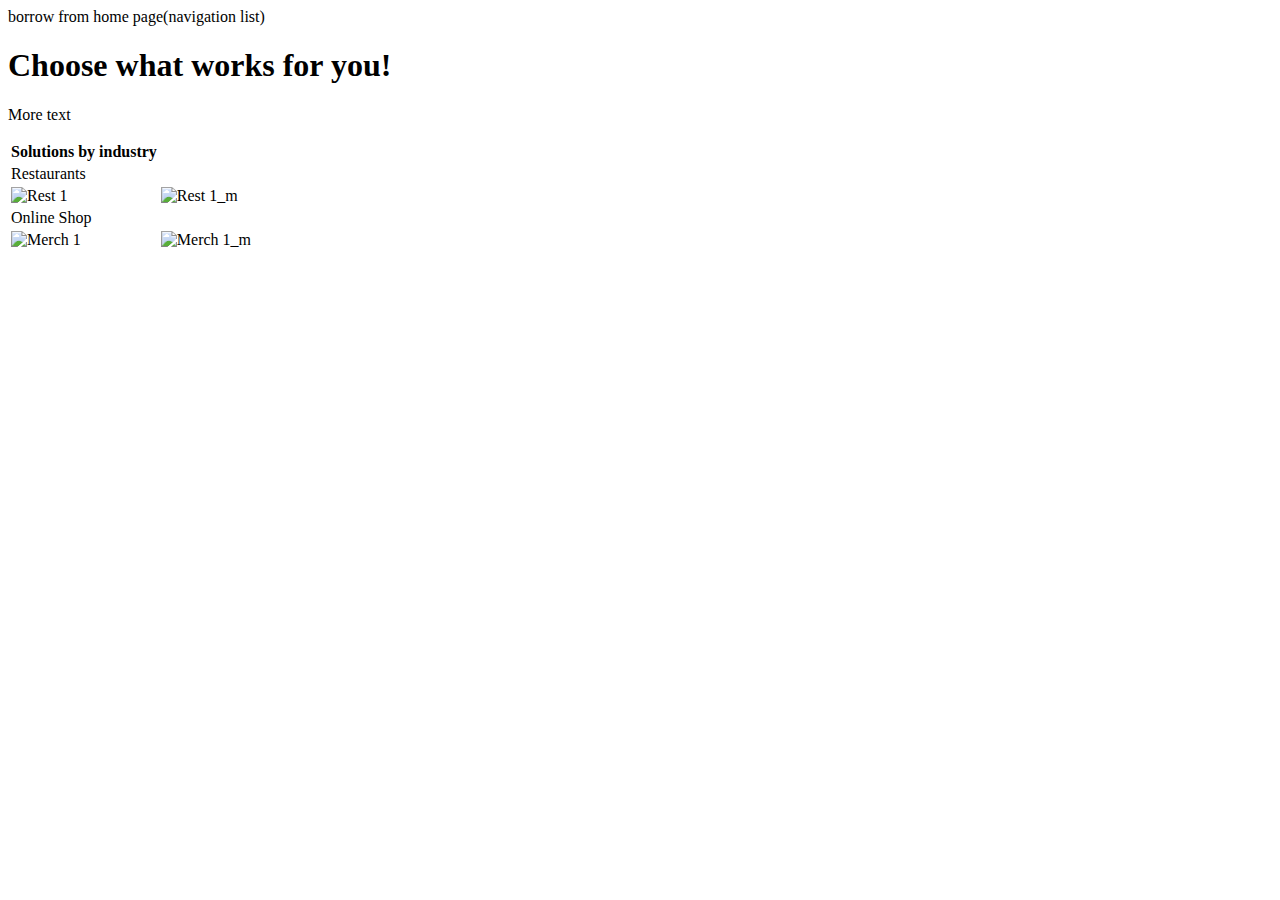
==== Templates_page.html @ 4905a593 "Add files via upload" ====
<!doctype html>
<html>
<head>
  <meta charset="utf-8">
  <!-- viewport for bootstrap -->
  <!-- stylesheets -->
    <link rel="stylesheet" href="Templates_page.css" />
    
   <title>Template sample page</title>
 </head>
 
 <body>
  <header>borrow from home page(navigation list)
    <h1>Choose what works for you!</h1>
    <p>More text</p>
  </header>
  
  <section>
    <table>

      <thead>
        <th>Solutions by industry</th>
        <td></td>
      </thead>

      <tr>
        <td colspan="2">Restaurants</td>
      </tr>
      <tr>
        <td class="wide">
          <img src="Restaurant 1.png" alt="Rest 1" />
        </td>
        <td>
          <img src="Restaurant 1 mobile.png" alt="Rest 1_m" />
        </td>
      </tr>

      <tr>
        <td colspan="2">Online Shop</td>
      </tr>
      <tr>
        <td class="wide">
          <img src="Merch 1.png" alt="Merch 1" />
        </td>
        <td>
          <img src="Merch 1 m.png" alt="Merch 1_m" />
        </td>
      </tr>

  </table>
  </section>
  </body>
</html>
---- Templates_page.css ----
/* page specific styles*/
.wide>img {

    max-width: 400px;

}
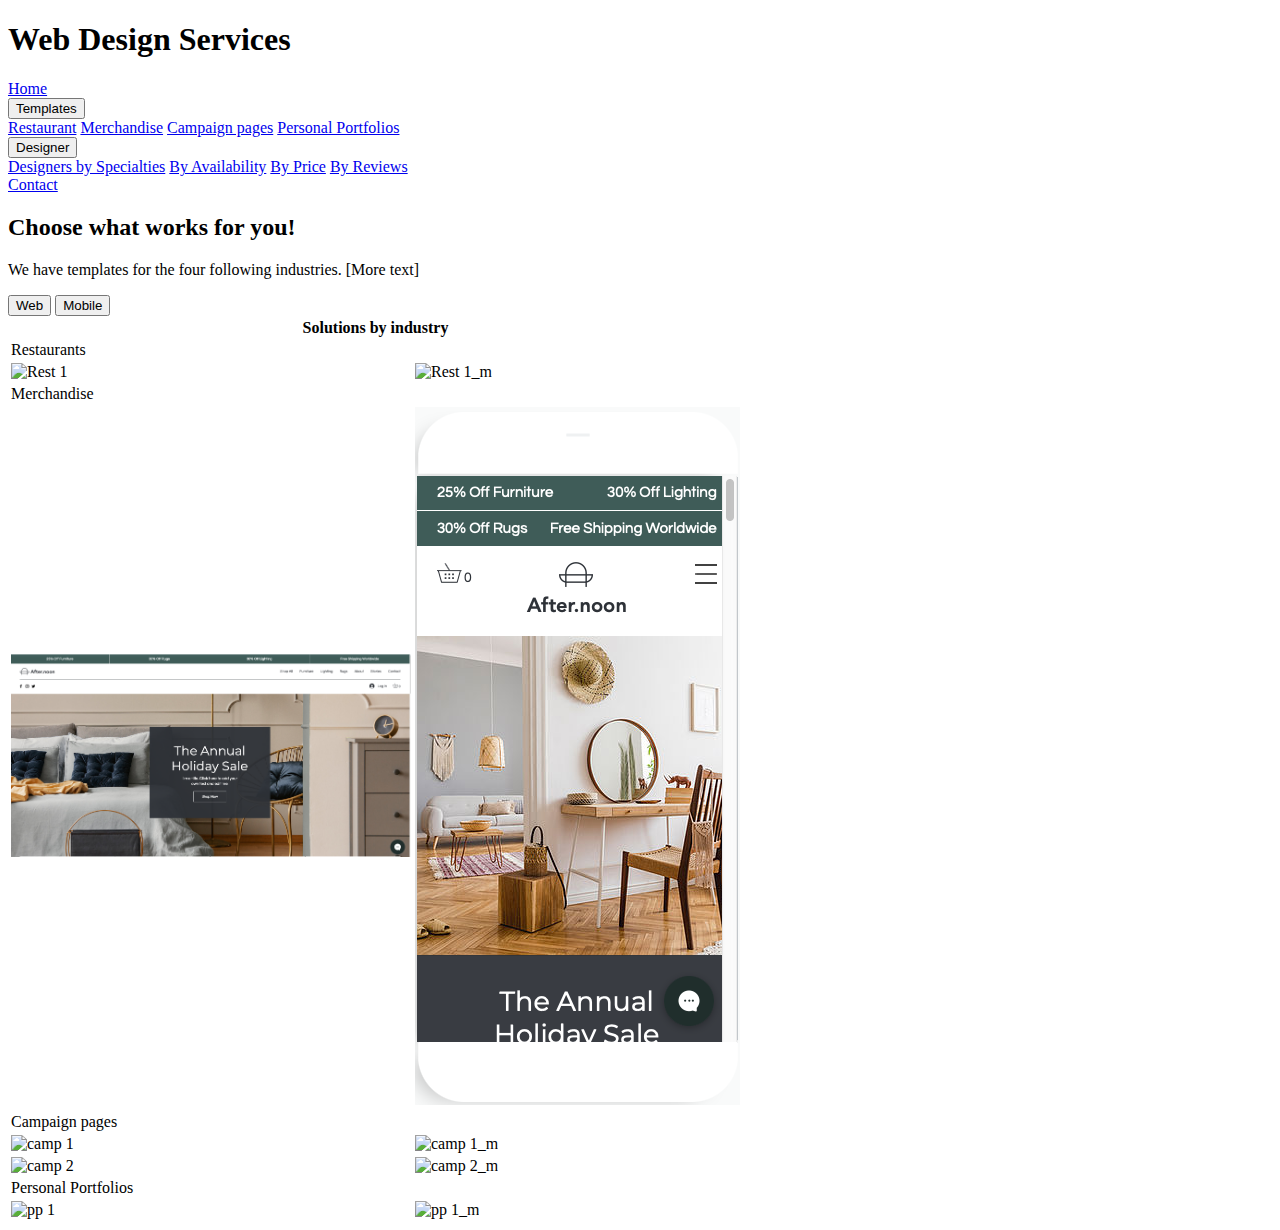
==== commit c3612d2d: "Add files via upload" ====
--- a/Templates_page.html
+++ b/Templates_page.html
@@ -6,22 +6,59 @@
   <!-- viewport for bootstrap -->
   <!-- stylesheets -->
     <link rel="stylesheet" href="Templates_page.css" />
-    
+<!--     <link href="bootstrap/css/bootstrap.css" rel="stylesheet">
+ -->    
+  <script src="java.js"></script>
    <title>Template sample page</title>
  </head>
  
  <body>
-  <header>borrow from home page(navigation list)
-    <h1>Choose what works for you!</h1>
-    <p>More text</p>
+  <!-- shared header -->
+  <header>
+    <h1>Web Design Services</h1>
+    <div class="navbar">
+      <a href="#home">Home</a>
+       <div class="dropdown">
+    <button class="dropbtn">Templates
+      <i class="fa fa-caret-down"></i>
+    </button>
+    <div class="dropdown-content">
+      <a href="#">Restaurant</a>
+      <a href="#">Merchandise</a>
+      <a href="#">Campaign pages</a>
+      <a href="#">Personal Portfolios</a>
+    </div>
+
+  </div>
+
+      <div class="navbar">
+       <div class="dropdown">
+    <button class="dropbtn">Designer
+      <i class="fa fa-caret-down"></i>
+    </button>
+    <div class="dropdown-content">
+      <a href="#">Designers by Specialties</a>
+      <a href="#">By Availability</a>
+      <a href="#">By Price</a>
+      <a href="#">By Reviews</a>
+    </div>
+  </div>
+      <a href="#contact" target="_blank">Contact</a>
+  </div>
+  </div>
+
+  <div >
+    <h2>Choose what works for you!</h2>
+    <p>We have templates for the four following industries. [More text]</p>
+    <button id="web">Web</button>
+    <button id="mobile">Mobile</button>
+   </div>
   </header>
   
-  <section>
-    <table>
-
+<!--     template samples as screenshots, can be replaced by gifs. Won't program actual templates for simplicity -->
+   <table>
       <thead>
-        <th>Solutions by industry</th>
-        <td></td>
+        <th colspan="2">Solutions by industry</th>
       </thead>
 
       <tr>
@@ -31,24 +68,59 @@
         <td class="wide">
           <img src="Restaurant 1.png" alt="Rest 1" />
         </td>
-        <td>
+        <td class="narr">
           <img src="Restaurant 1 mobile.png" alt="Rest 1_m" />
         </td>
       </tr>
 
       <tr>
-        <td colspan="2">Online Shop</td>
+        <td colspan="2">Merchandise</td>
       </tr>
       <tr>
         <td class="wide">
           <img src="Merch 1.png" alt="Merch 1" />
         </td>
-        <td>
+        <td class="narr">
           <img src="Merch 1 m.png" alt="Merch 1_m" />
         </td>
       </tr>
 
+      <tr>
+        <td colspan="2">Campaign pages</td>
+      </tr>
+      <tr>
+        <td class="wide">
+          <img src="camp 1.png" alt="camp 1" />
+        </td>
+        <td class="narr">
+          <img src="camp 1 m.png" alt="camp 1_m" />
+        </td>
+      </tr>
+      <tr>
+        <td class="wide">
+          <img src="camp 2.png" alt="camp 2" />
+        </td>
+        <td class="narr">
+          <img src="camp 2 m.png" alt="camp 2_m" />
+        </td>
+      </tr>
+      <tr>
+        <td colspan="2">Personal Portfolios</td>
+      </tr>
+      <tr>
+        <td class="wide">
+          <img src="pp 1.png" alt="pp 1" />
+        </td>
+        <td class="narr">
+          <img src="pp 1 m.png" alt="pp 1_m" />
+        </td>
+      </tr>
+
   </table>
-  </section>
+
+    
+
   </body>
+
+  <footer></footer>
 </html>
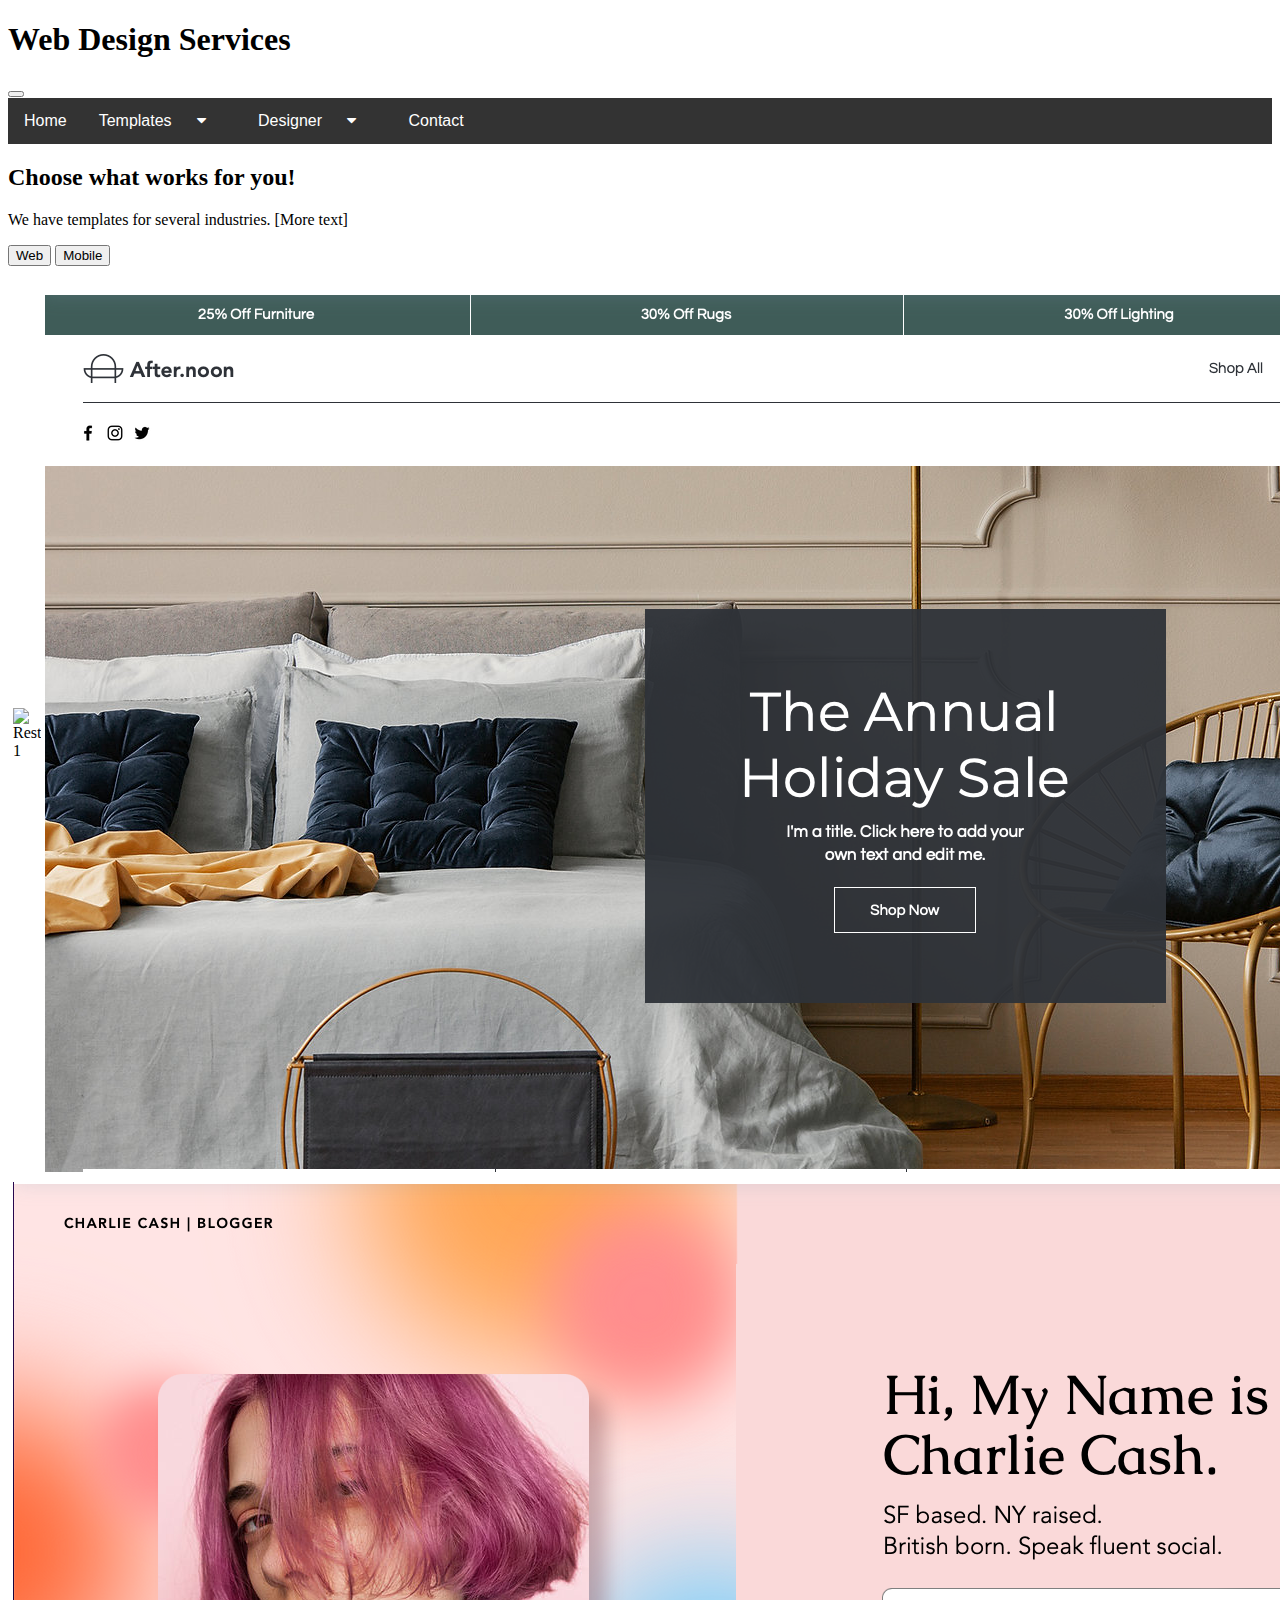
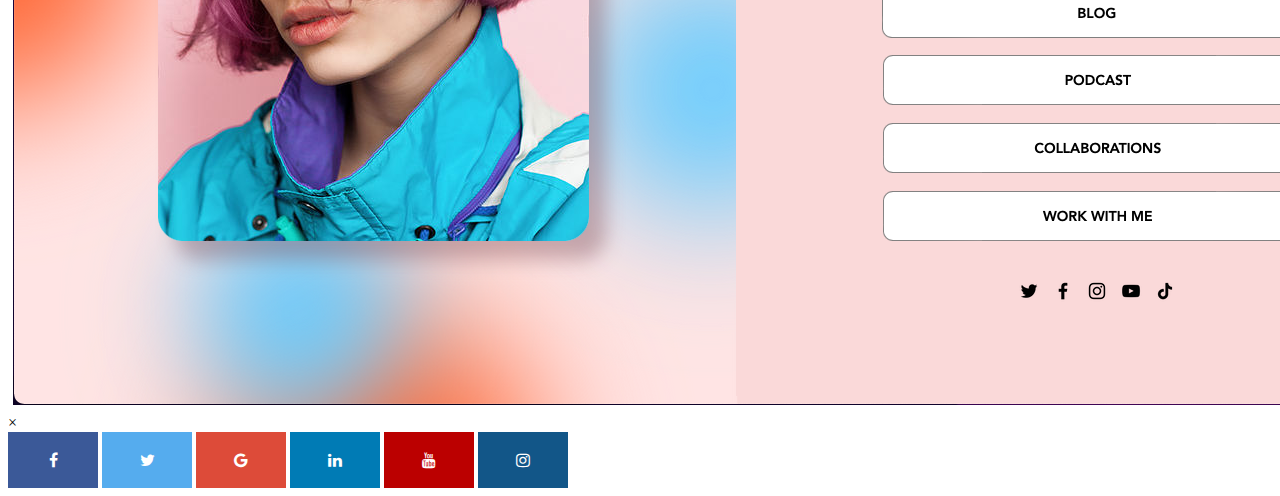
==== commit fa6e53d3: "Add files via upload" ====
--- a/Templates_page.html
+++ b/Templates_page.html
@@ -5,122 +5,145 @@
   <meta charset="utf-8">
   <!-- viewport for bootstrap -->
   <!-- stylesheets -->
-    <link rel="stylesheet" href="Templates_page.css" />
-<!--     <link href="bootstrap/css/bootstrap.css" rel="stylesheet">
- -->    
-  <script src="java.js"></script>
-   <title>Template sample page</title>
+    <link rel="stylesheet" href="css_jz/Templates_page.css" />
+    <link href="bootstrap_jz/css/bootstrap.css" rel="stylesheet">
+  <script src="java_jz/java.js"></script>
+  <!-- jquery for bootstrap java -->
+  <script src="https://code.jquery.com/jquery-2.1.3.min.js"></script>
+  <script src="bootstrap_jz/js/bootstrap.js"></script>
+  <script src="bootstrap_jz/js/bootstrap.min.js"></script>
+
+   <title >Template sample page</title>
  </head>
  
  <body>
   <!-- shared header -->
   <header>
-    <h1>Web Design Services</h1>
-    <div class="navbar">
-      <a href="#home">Home</a>
-       <div class="dropdown">
-    <button class="dropbtn">Templates
-      <i class="fa fa-caret-down"></i>
-    </button>
-    <div class="dropdown-content">
-      <a href="#">Restaurant</a>
-      <a href="#">Merchandise</a>
-      <a href="#">Campaign pages</a>
-      <a href="#">Personal Portfolios</a>
+    <h1 class="text-center">Web Design Services</h1>
+    <nav class="navbar navbar-inverse">
+
+        <button type="button" class="navbar-toggle " data-toggle="collapse" data-target=".navbar-collapse">
+          <span class="icon-bar"></span>
+          <span class="icon-bar"></span>
+          <span class="icon-bar"></span>                        
+        </button>
+        <div class="navbar1 collapse navbar-collapse " >
+          <a href="#home1">Home</a>
+          <div class="dropdown1">
+            <button class="dropbtn1">Templates
+              <i class="fa fa-caret-down"></i>
+            </button>
+            <div class="dropdown-content1 ">
+              <a onclick="openLB();showT(1)">Restaurant</a>
+              <a onclick="openLB();showT(2)">Merchandise</a>
+              <a onclick="openLB();showT(3)">Campaign page</a>
+              <a onclick="openLB();showT(4)">Personal Portfolio</a>
+              <a onclick="openLB();showT(5)">Event</a>
+              <a onclick="openLB();showT(6)">Hotel</a>
+            </div>
+          </div>
+          <div class="navbar1">
+            <div class="dropdown1">
+              <button class="dropbtn1 " >Designer
+                <i class="fa fa-caret-down"></i>
+              </button>
+              <div class="dropdown-content1">
+                  <a href="#">Designers by Specialties</a>
+                  <a href="#">By Availability</a>
+                  <a href="#">By Price</a>
+                  <a href="#">By Reviews</a>
+              </div>
+            </div>
+
+          <a href="form.html" target="_blank">Contact</a>          
+        </div>
+          </div>
+
+    </nav>
+  </header>
+    <div class="container-fluid">
+      <h2>Choose what works for you!</h2>
+      <p>We have templates for several industries. [More text]</p>
+      <button id="web">Web</button>
+      <button id="mobile">Mobile</button>
     </div>
 
-  </div>
-
-      <div class="navbar">
-       <div class="dropdown">
-    <button class="dropbtn">Designer
-      <i class="fa fa-caret-down"></i>
-    </button>
-    <div class="dropdown-content">
-      <a href="#">Designers by Specialties</a>
-      <a href="#">By Availability</a>
-      <a href="#">By Price</a>
-      <a href="#">By Reviews</a>
-    </div>
-  </div>
-      <a href="#contact" target="_blank">Contact</a>
-  </div>
-  </div>
-
-  <div >
-    <h2>Choose what works for you!</h2>
-    <p>We have templates for the four following industries. [More text]</p>
-    <button id="web">Web</button>
-    <button id="mobile">Mobile</button>
-   </div>
-  </header>
   
 <!--     template samples as screenshots, can be replaced by gifs. Won't program actual templates for simplicity -->
    <table>
+<!--     one template for each type -->
       <thead>
-        <th colspan="2">Solutions by industry</th>
+        <th class = "col-md-12 text-center" colspan="3">Solutions by industry</th>
       </thead>
 
-      <tr>
-        <td colspan="2">Restaurants</td>
+      <tr class="wide">
+       <td class="col-md-4 "><img src="Restaurant 1.png" alt="Rest 1" class="img-responsive" onclick="openLB();showT(1)"></td>
+       <td class="col-md-4"><img src="Merch 1.png" alt="Merch 1"  class="img-responsive" onclick="openLB();showT(2)"></td>
+       <td class="col-md-4"><img src="camp 1.png" alt="camp 1"  class="img-responsive" onclick="openLB();showT(3)"></td>
       </tr>
-      <tr>
-        <td class="wide">
-          <img src="Restaurant 1.png" alt="Rest 1" />
-        </td>
-        <td class="narr">
-          <img src="Restaurant 1 mobile.png" alt="Rest 1_m" />
-        </td>
+      <tr class="wide">
+       <td class="col-md-4"><img src="pp 1.png" alt="pp 1"  class="img-responsive" onclick="openLB();showT(4)"></td>
+       <td class="col-md-4"><img src="event.png" alt="event 1"  class="img-responsive" onclick="openLB();showT(5)"></td>
+       <td class="col-md-4"><img src="Hotel.png" alt="hotel 1"  class="img-responsive" onclick="openLB();showT(6)"></td> 
       </tr>
 
-      <tr>
-        <td colspan="2">Merchandise</td>
+      <tr class="narr">
+       <td class="col-md-4"><img src="Restaurant 1 mobile.png" alt="Rest 1"  class="img-responsive"  onclick="openLBm();showTm(1)"></td>
+       <td class="col-md-4"><img src="Merch 1 m.png" alt="Merch 1" class="img-responsive"  onclick="openLBm();showTm(2)"></td>
+       <td class="col-md-4"><img src="camp 1 m.png" alt="camp 1"  class="img-responsive"  onclick="openLBm();showTm(3)"></td>
       </tr>
-      <tr>
-        <td class="wide">
-          <img src="Merch 1.png" alt="Merch 1" />
-        </td>
-        <td class="narr">
-          <img src="Merch 1 m.png" alt="Merch 1_m" />
-        </td>
+      <tr  class="narr">
+       <td class="col-md-4"><img src="pp 1 m.png" alt="pp 1"  class="img-responsive"  onclick="openLBm();showTm(4)"></td>
+       <td class="col-md-4"><img src="event m.png" alt="event 1"  class="img-responsive"  onclick="openLBm();showTm(5)"></td>
+       <td class="col-md-4"><img src="hotel m.png" alt="hotel 1"  class="img-responsive"  onclick="openLBm();showTm(6)"></td> 
       </tr>
 
-      <tr>
-        <td colspan="2">Campaign pages</td>
-      </tr>
-      <tr>
-        <td class="wide">
-          <img src="camp 1.png" alt="camp 1" />
-        </td>
-        <td class="narr">
-          <img src="camp 1 m.png" alt="camp 1_m" />
-        </td>
-      </tr>
-      <tr>
-        <td class="wide">
-          <img src="camp 2.png" alt="camp 2" />
-        </td>
-        <td class="narr">
-          <img src="camp 2 m.png" alt="camp 2_m" />
-        </td>
-      </tr>
-      <tr>
-        <td colspan="2">Personal Portfolios</td>
-      </tr>
-      <tr>
-        <td class="wide">
-          <img src="pp 1.png" alt="pp 1" />
-        </td>
-        <td class="narr">
-          <img src="pp 1 m.png" alt="pp 1_m" />
-        </td>
-      </tr>
+   </table>
 
-  </table>
+   <!-- add lightbox -->
+       <!-- lightbox for webviews -->
+   <div id="lbox" class="modal">                                                              
+    <div class="modal-header ">
+     <span class="close" onclick="closeLB()">&times;</span>  <!-- change class name -->
+    </div>
+    <div class="modal-content">                                                        
+     <div  class="templates"> <img src="Restaurant 1.png" alt="Rest 1" style="width: 100%;"></div>
+     <div  class="templates"> <img src="Merch 1.png" alt="Merch 1" style="width: 100%;"></div>
+     <div  class="templates"> <img src="camp 1.png" alt="Camp 1" style="width: 100%;"></div>
+    </div>
+    <div class="modal-content">
+     <div  class="templates"> <img src="pp 1.png" alt="PP 1" style="width: 100%;"></div>
+     <div  class="templates"> <img src="event.png" alt="event 1" style="width: 100%;"></div>
+     <div  class="templates"> <img src="Hotel.png" alt="hotel 1" style="width: 100%;"></div>
+    </div>
+   </div>
 
-    
+   <div id="lboxm" class="modalm">                                                              
+    <div class="modal-header ">
+     <span class="close" onclick="closeLBm()">&times;</span>  <!-- change class name -->
+    </div>
+    <div class="modal-contentm">                                                        
+     <div  class="templatesm"> <img src="Restaurant 1 mobile.png" alt="Rest 1" style="width: 100%;"></div>
+     <div  class="templatesm"> <img src="Merch 1 m.png" alt="merch 1" style="width: 100%;"></div>
+     <div  class="templatesm"> <img src="camp 1 m.png" alt="camp 1" style="width: 100%;"></div>
+    </div>
+    <div class="modal-contentm">
+     <div  class="templatesm"> <img src="pp 1 m.png" alt="pp 1" style="width: 100%;"></div>
+     <div  class="templatesm"> <img src="event m.png" alt="event 1" style="width: 100%;"></div>
+     <div  class="templatesm"> <img src="hotel m.png" alt="hotel 1" style="width: 100%;"></div>
+    </div>
+   </div>
 
   </body>
 
-  <footer></footer>
+    <footer id="main-footer"  class="panel-footer">
+        <link rel="stylesheet" href="https://cdnjs.cloudflare.com/ajax/libs/font-awesome/4.7.0/css/font-awesome.min.css">
+        <a href="#" class="fa fa-facebook"></a>
+        <a href="#" class="fa fa-twitter"></a>
+        <a href="#" class="fa fa-google"></a>
+        <a href="#" class="fa fa-linkedin"></a>
+        <a href="#" class="fa fa-youtube"></a>
+        <a href="#" class="fa fa-instagram"></a>
+    </footer>
+
 </html>
--- a/css_jz/Templates_page.css
+++ b/css_jz/Templates_page.css
@@ -0,0 +1,212 @@
+/* page specific styles*/
+
+/*-----------------*/
+/*Format for table*/
+
+/*Format for lightbox*/
+/*part in bootstrap*/
+.templatesm, .templates{
+  display: none;
+}
+.templatesm>img{
+  object-fit: none;
+  max-height: 600px;
+}
+.modalm {
+  position: fixed;
+  top: 100px;
+  right: 0;
+  bottom: 0;
+  left: 0;
+  z-index: 1040;
+  display: none;
+  overflow: auto;
+}
+.modal-contentm {
+  position: relative;
+  margin: auto;
+  background-color: rgba(255, 255, 255, 0.5);
+  -webkit-background-clip: padding-box;
+          background-clip: padding-box;
+  border: none;
+  outline: none;
+/*  border: 1px solid #999;
+  border: 1px solid rgba(0, 0, 0, .2);
+  border-radius: 6px;*/
+/*  outline: 0;*/
+  -webkit-box-shadow: 0 3px 9px rgba(0, 0, 0, .5);
+          box-shadow: 0 3px 9px rgba(0, 0, 0, .5);
+}
+
+
+textarea {
+  width: 300px;
+  height: 150px;
+}
+/*
+
+*/
+/*-----------------*/
+/* shared styles*/
+.navbar1 {
+  overflow: hidden;
+  background-color: #333;
+  font-family: Arial;
+}
+/*.title1{
+  align-content: center;
+}*/
+
+/* Links inside the navbar */
+.navbar1 a {
+  float: left;
+  font-size: 16px;
+  color: white;
+  text-align: center;
+  padding: 14px 16px;
+  text-decoration: none;
+}
+
+/* The dropdown container */
+.navbar1 .dropdown1 {
+  float: left;
+  overflow: hidden;
+
+}
+/*.dropdown2 {
+  float: left;
+  overflow: hidden;
+}*/
+
+/* Dropdown button */
+ .dropdown1 .dropbtn1 {
+  font-size: 16px;
+  border: none;
+  outline: none;
+  color: white;
+  padding: 14px 16px;
+  background-color: inherit;
+  font-family: inherit; /* Important for vertical align on mobile phones */
+  margin: 0; /* Important for vertical align on mobile phones */
+
+}
+
+/* Add a red background color to navbar links on hover */
+.navbar1 a:hover, .dropdown1:hover .dropbtn1 {
+  background-color: red;
+}
+    
+ 
+
+/* Dropdown content (hidden by default) */
+.dropdown-content1 {
+  display: none;
+  position: absolute;
+  background-color: #f9f9f9;
+  min-width: 160px;
+  box-shadow: 0px 8px 16px 0px rgba(0,0,0,0.2);
+  z-index: 1;
+}
+    /* Dropdown content (hidden by default) */
+
+
+/* Links inside the dropdown */
+.dropdown-content1 a {
+  float: none;
+  color: black;
+  padding: 12px 16px;
+  text-decoration: none;
+  display: block;
+  text-align: left;
+}
+    
+
+
+/* Add a grey background color to dropdown links on hover */
+.dropdown-content1 a:hover {
+  background-color: #ddd;
+}
+    
+
+
+/* Show the dropdown menu on hover */
+.dropdown1:hover .dropdown-content1 {
+  display: block;
+}
+
+      ul {
+        list-style-type: none;
+        margin: 0;
+        padding: 0;
+      }
+      ul {
+        list-style-type: none;
+        margin: 0;
+        padding: 0;
+        overflow: hidden;
+        background-color: #55bee0;
+      }
+      li {
+        float: left;
+      }
+      li a {
+        display: block;
+        color: white;
+        text-align: center;
+        padding: 14px 16px;
+        text-decoration: none;
+      }
+      li a:hover {
+        background-color:#e06155;
+      }
+
+.fa {
+  padding: 20px;
+  font-size: 30px;
+  width: 50px;
+  text-align: center;
+  text-decoration: none;
+}
+
+.dropbtn1 .fa {
+    padding: 0px;
+  text-align: center;
+  text-decoration: none;
+}
+
+/* Add a hover effect if you want */
+.fa:hover {
+  opacity: 0.7;
+}
+
+
+/* Facebook */
+.fa-facebook {
+  background: #3B5998;
+  color: white;
+}
+
+/* Twitter */
+.fa-twitter {
+  background: #55ACEE;
+  color: white;
+}
+.fa-google {
+  background: #dd4b39;
+  color: white;
+}
+
+.fa-linkedin {
+  background: #007bb5;
+  color: white;
+}
+
+.fa-youtube {
+  background: #bb0000;
+  color: white;
+}
+
+.fa-instagram {
+  background: #125688;
+  color: white;
+}